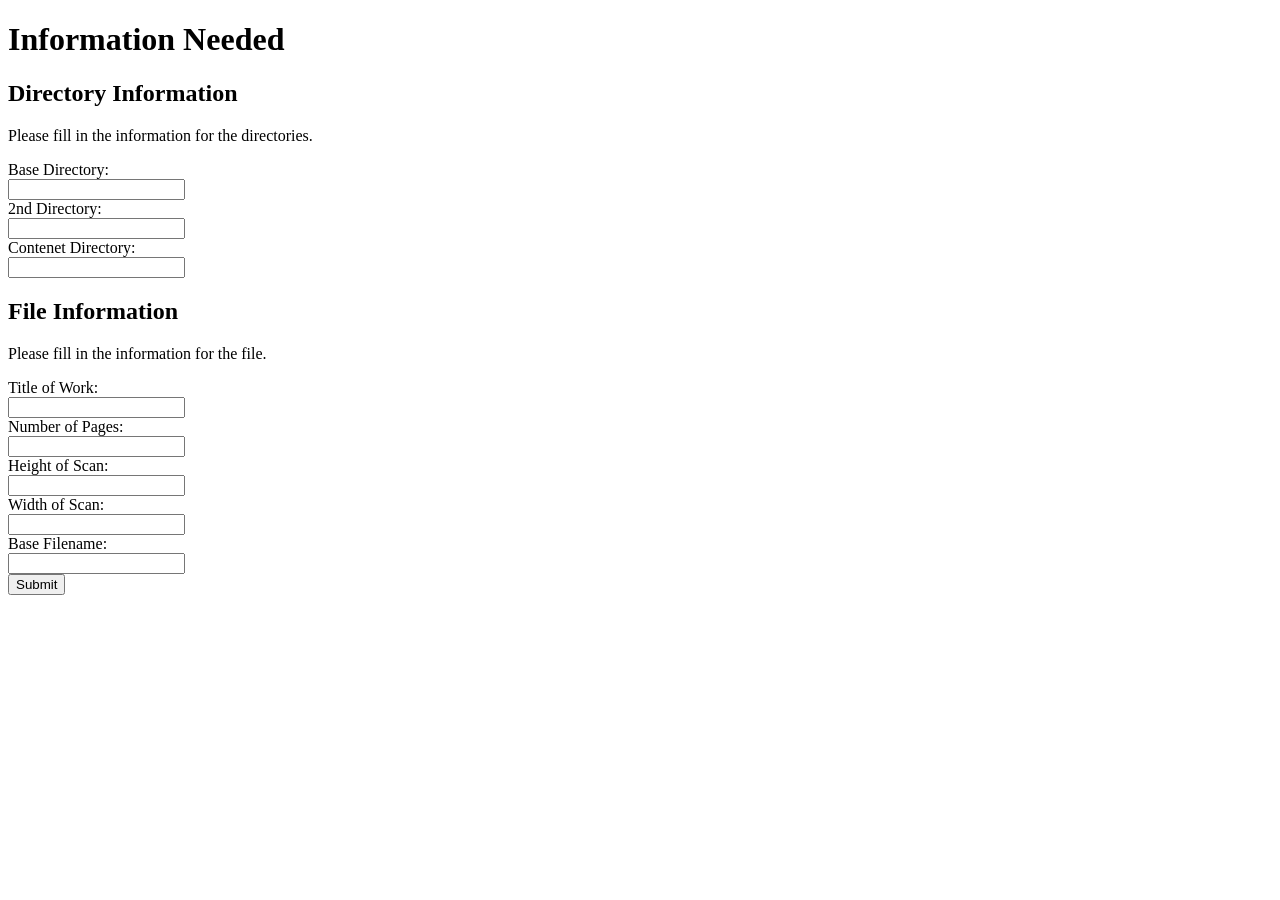
==== WebForm/configForm.html @ 5d0203dd "Create folder & moving files Just organizing the Book-Reader-File-Gen  Also separated the the Javasc" ====
<!DOCTYPE html>
<html>
    <script type="text/javascript" src="downloadFile.js">
    </script>
<body>

<h1>Information Needed</h1>

<form action="javascript:void(0);" onsubmit="saveFormAsTxt()">
    <h2>Directory Information</h2>
    <p>Please fill in the information for the directories.</p>
    <label>Base Directory:</label><br>
    <input type="text" id="d1" name="bDirect"><br>
    <label>2nd Directory:</label><br>
    <input type="text" id="d2" name="2ndDirect"><br>
    <label>Contenet Directory:</label><br>
    <input type="text" id="d3" name="cDirect"><br>
    
    <h2>File Information</h2>
    <p>Please fill in the information for the file.</p>
    <label>Title of Work:</label><br>
    <input type="text" id="t" name="title"><br>
    <label>Number of Pages:</label><br>
    <input type="number" id="p" name="pages"><br>
    <label>Height of Scan:</label><br>
    <input type="number" id="h" name="height"><br>
    <label>Width of Scan:</label><br>
    <input type="number" id="w" name="width"><br>
    <label>Base Filename:</label><br>
    <input type="text" id="b" name="base"><br>

    <input type="submit" value="Submit">
</form>

</body>
</html>
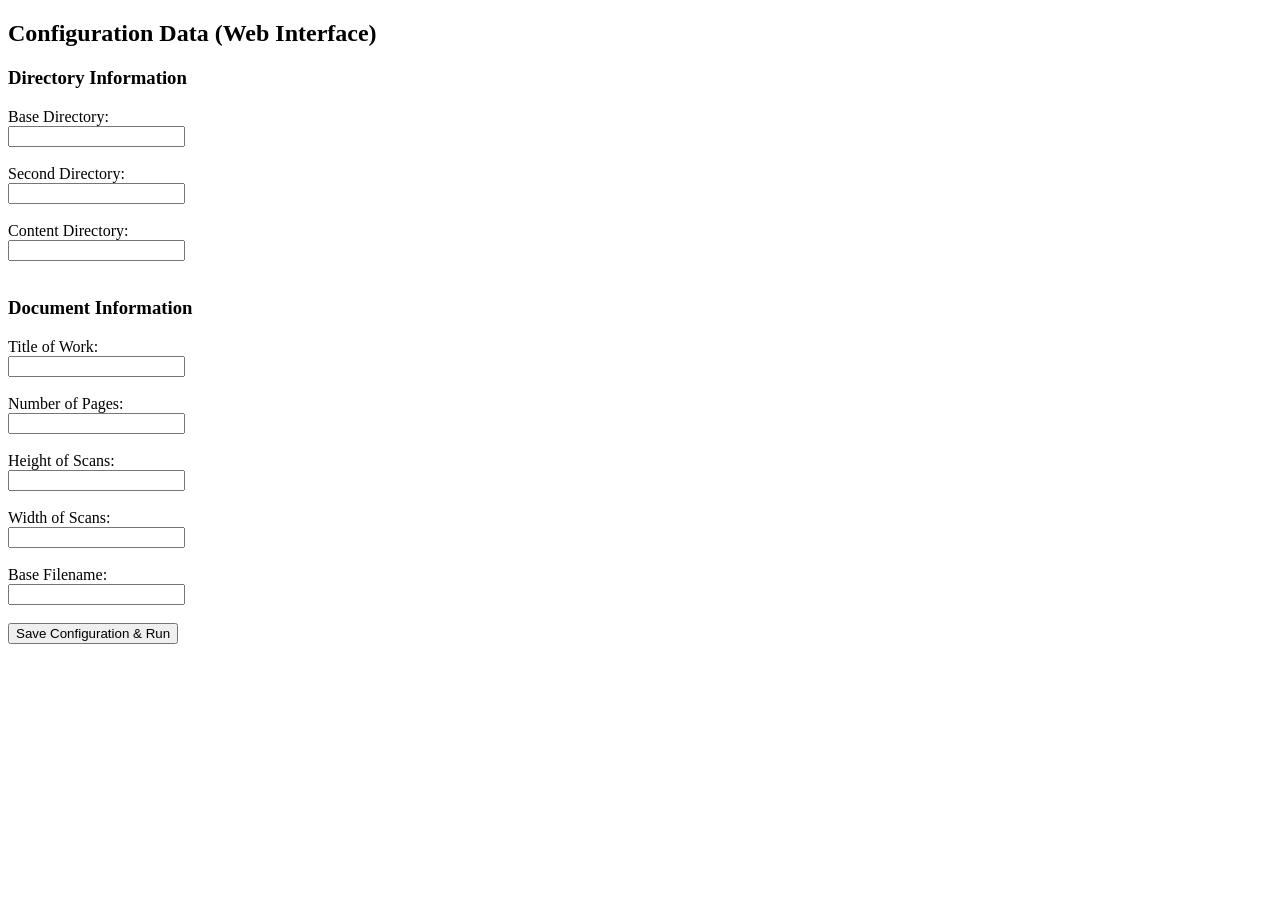
==== commit a603da6e: "php created Updated html form to require all textboxes to be filled before submitting.  Updated newG" ====
--- a/WebForm/configForm.html
+++ b/WebForm/configForm.html
@@ -1,37 +1,39 @@
 <!DOCTYPE html>
-<html>
-    <script type="text/javascript" src="downloadFile.js">
-    </script>
+<html lang="en">
+<head>
+    <meta charset="UTF-8">
+    <title>Web Config Generator</title>
+</head>
 <body>
+    <h2>Configuration Data (Web Interface)</h2>
+    <form action="update.php" method="POST">
+        <h3>Directory Information</h3>
+        <label>Base Directory:</label><br>
+        <input type="text" name="base_dir" required><br><br>
 
-<h1>Information Needed</h1>
+        <label>Second Directory:</label><br>
+        <input type="text" name="second_dir" required><br><br>
 
-<form action="javascript:void(0);" onsubmit="saveFormAsTxt()">
-    <h2>Directory Information</h2>
-    <p>Please fill in the information for the directories.</p>
-    <label>Base Directory:</label><br>
-    <input type="text" id="d1" name="bDirect"><br>
-    <label>2nd Directory:</label><br>
-    <input type="text" id="d2" name="2ndDirect"><br>
-    <label>Contenet Directory:</label><br>
-    <input type="text" id="d3" name="cDirect"><br>
-    
-    <h2>File Information</h2>
-    <p>Please fill in the information for the file.</p>
-    <label>Title of Work:</label><br>
-    <input type="text" id="t" name="title"><br>
-    <label>Number of Pages:</label><br>
-    <input type="number" id="p" name="pages"><br>
-    <label>Height of Scan:</label><br>
-    <input type="number" id="h" name="height"><br>
-    <label>Width of Scan:</label><br>
-    <input type="number" id="w" name="width"><br>
-    <label>Base Filename:</label><br>
-    <input type="text" id="b" name="base"><br>
+        <label>Content Directory:</label><br>
+        <input type="text" name="content_dir" required><br><br>
 
-    <input type="submit" value="Submit">
-</form>
+        <h3>Document Information</h3>
+        <label>Title of Work:</label><br>
+        <input type="text" name="title" required><br><br>
 
+        <label>Number of Pages:</label><br>
+        <input type="number" name="pages" required><br><br>
+
+        <label>Height of Scans:</label><br>
+        <input type="number" name="height" required><br><br>
+
+        <label>Width of Scans:</label><br>
+        <input type="number" name="width" required><br><br>
+
+        <label>Base Filename:</label><br>
+        <input type="text" name="base" required><br><br>
+
+        <button type="submit">Save Configuration & Run</button>
+    </form>
 </body>
-</html>
-
+</html>
